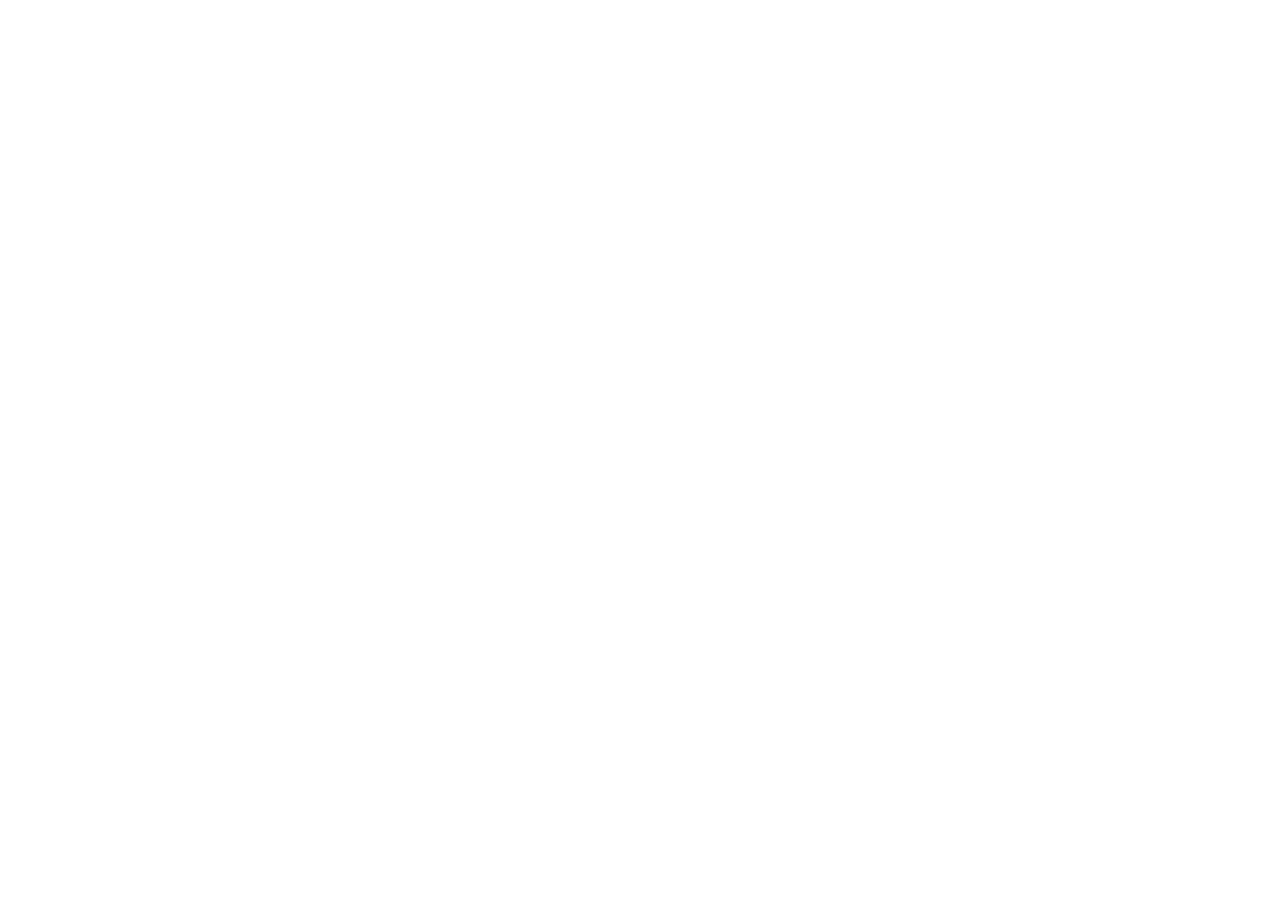
==== index video 4.html @ c7edbc69 "Добавил базовую структуру проекта" ====
<!DOCTYPE html>
<html lang="en">
<head>
    <meta charset="UTF-8">
    <meta http-equiv="X-UA-Compatible" content="IE=edge">
    <meta name="viewport" content="width=device-width, initial-scale=1.0">
    <title>Document</title>
    <!-- Подключаем шрифты -->
    <link rel="preconnect" href="https://fonts.googleapis.com">
    <link rel="preconnect" href="https://fonts.gstatic.com" crossorigin>
    <link href="https://fonts.googleapis.com/css2?family=Manrope:wght@400;800&display=swap" rel="stylesheet">
    <link rel="stylesheet" href="css/normalize.css">
    <link rel="stylesheet" href="css/style video 4.css">
</head>
<body>
    
</body>
</html>
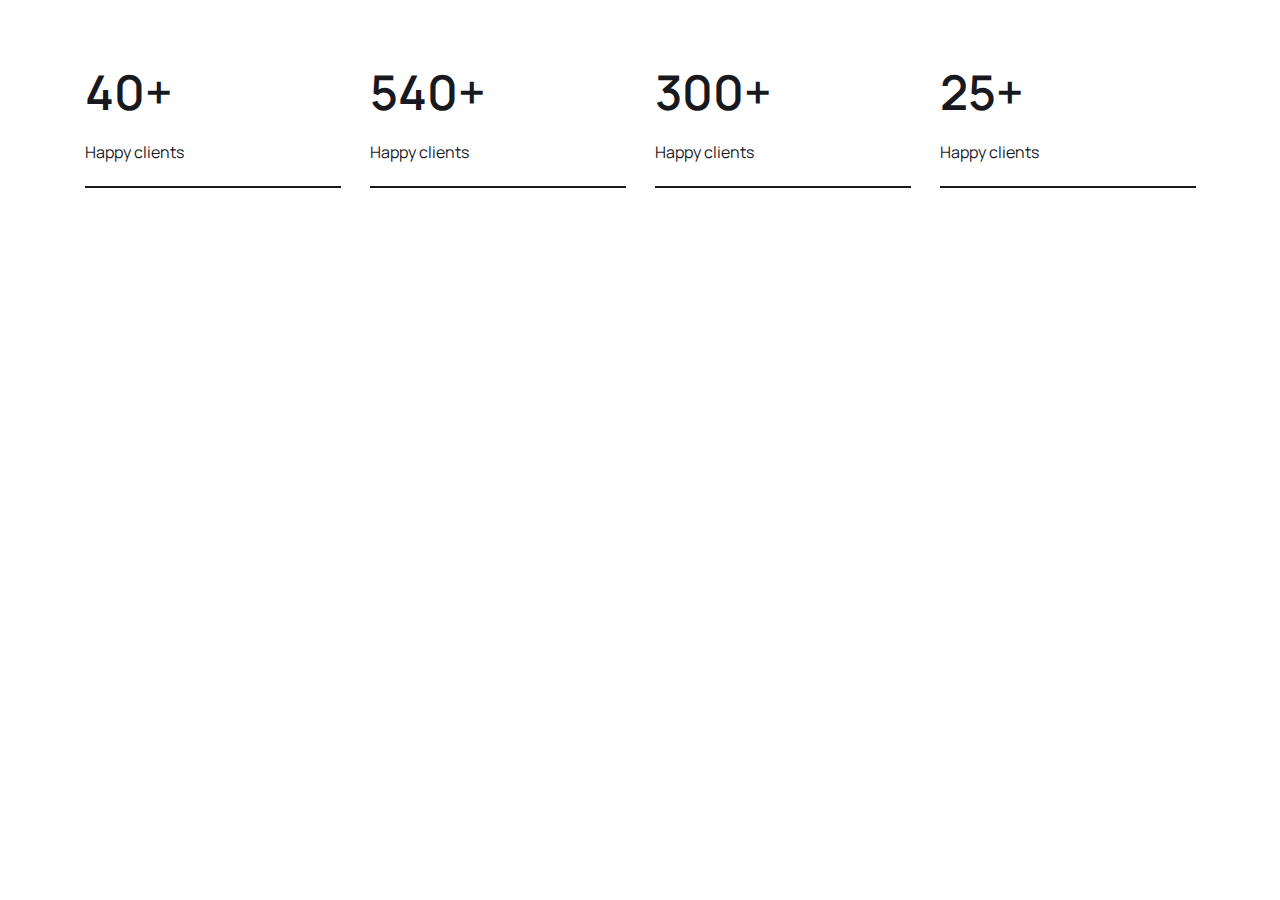
==== commit 88b86e66: "task-1 добавил блок с клиентами, стили  для этого блока." ====
--- a/index video 4.html
+++ b/index video 4.html
@@ -13,6 +13,30 @@
     <link rel="stylesheet" href="css/style video 4.css">
 </head>
 <body>
-    
+    <section id="clients">
+        <div class="container">
+            <!-- .clients-items*4|c - Такая запись генерирует код, тег div с классом "clients-item" дублированный 4 раза с комментариями -->
+            <div class="clients-item">
+                <h2>40+</h2>
+                <p>Happy clients</p>
+            </div>
+            <!-- /.clients-item -->
+            <div class="clients-item ml-30">
+                <h2>540+</h2>
+                <p>Happy clients</p>
+            </div>
+            <!-- /.clients-item -->
+            <div class="clients-item ml-30">
+                <h2>300+</h2>
+                <p>Happy clients</p>
+            </div>
+            <!-- /.clients-item -->
+            <div class="clients-item ml-30">
+                <h2>25+</h2>
+                <p>Happy clients</p>
+            </div>
+            <!-- /.clients-item -->
+        </div>
+    </section>
 </body>
 </html>--- a/css/style video 4.css
+++ b/css/style video 4.css
@@ -0,0 +1,41 @@
+body {
+    font-family: 'Manrope', sans-serif;
+    color: #18191f;
+    box-sizing: border-box;
+}
+
+hi, h2, h3, h4, p {
+    margin: 0;
+}
+
+.container {
+    max-width: 1110px;
+    margin: 0 auto;
+}
+
+#clients {
+    padding: 64px 0;
+}
+
+.clients-item {
+    display: inline-block;
+    width: 256px;   /* Ширина 255px */
+    margin-right: -4px;
+    border-bottom: 2px solid #18191f;
+}
+
+.clients-item h2 {
+    font-size: 48px;
+    font-weight: 600;
+    margin-bottom: 24px;
+}
+
+.clients-item p {
+    font-size: 16px;
+    font-weight: 400;
+    margin-bottom: 24px;
+}
+
+.ml-30 {
+    margin-left: 30px;
+}